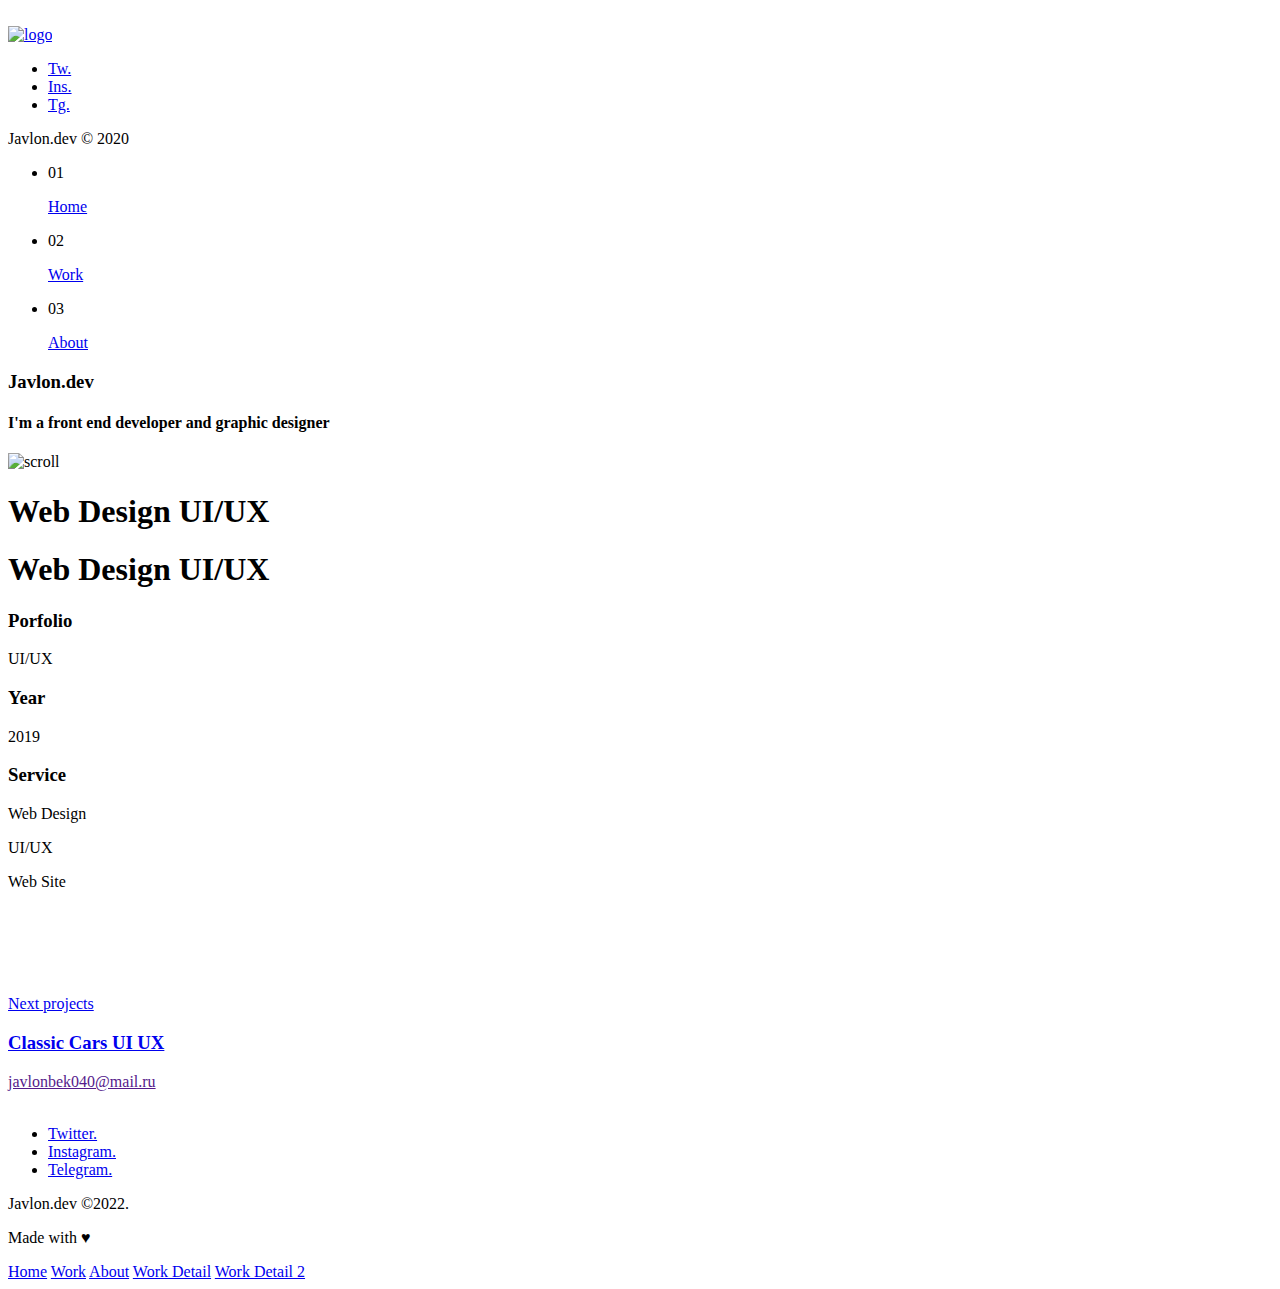
==== work-detail-2.html @ 749984cf "Update work-detail-2.html" ====
<!DOCTYPE html>
<html lang="en">

<head>
    <meta charset="UTF-8">
    <meta name="viewport" content="width=device-width, initial-scale=1.0">
    <meta http-equiv="X-UA-Compatible" content="ie=edge">
    <title>Web Web Design UI/UX</title>
    <link rel="stylesheet" href="assets/css/plugin.css">
    <link rel="stylesheet" href="assets/css/main.css">
    <link rel="stylesheet" href="assets/css/responsive.css">
</head>

<body>

    <!-- Start Preload -->
    <div class="preloader">
    </div>
    <div class="block-1"></div>
    <div class="block-2"></div>
    <div class="logo-load">
        <img src="assets/img/logo.svg" alt="">
    </div>
    <div class="logo-load spinning"></div>
    <div class="over-all"></div>
    <!-- End Preload -->


    <!-- Start Header -->
    <header>

        <nav>
            <!-- Logo -->
            <div class="logo hover-target">
                <a class="load-spiral" href="index.html"><img src="assets/img/logo.svg" alt="logo"></a>
            </div>
            <!-- Menu bar -->
            <div class="toggle-btn magnetic hover-target">
                <div class="burger-menu">
                    <span class="one"></span>
                    <span class="two"></span>
                    <span class="tre"></span>
                </div>
            </div>
            <!-- Social -->
            <div class="scr socials">
                <div class="list-social">
                    <ul>
                        <li class="hover-target"><a href="https://twitter.com/javlon_co">Tw.</a></li>
                        <li class="hover-target"><a href="https://www.instagram.com/javlon_co/">Ins.</a></li>
                        <li class="hover-target"><a href="https://t.me/javlonco">Tg.</a></li>
                    </ul>
                </div>
            </div>

            <!-- Copyright -->
            <div class="scr copyright-top">
                <p>Javlon.dev &copy; 2020</p>
            </div>

            <div class="bg-nav"></div>

            <!-- menu -->
            <div class="manu-container">
                <div class="menu">
                    <div class="data">
                        <div class="container">
                            <div class="row">
                                <div class="col-md-6">
                                    <div class="links text-center text-lg-left">
                                        <ul>
                                            <li>
                                                <p>01</p><a class="menu-link hover-target load-spiral"
                                                    href="index.html">Home</a>
                                            </li>
                                            <li>
                                                <p>02</p><a class="menu-link hover-target load-spiral"
                                                    href="work.html">Work</a>
                                            </li>
                                            <li>
                                                <p>03</p><a class="menu-link hover-target load-spiral"
                                                    href="about.html">About</a>
                                            </li>
                                           
                                        </ul>
                                    </div>

                                </div>

                                <div class="col-md-4 offset-md-2 centered text-right">
                                    <div class="address-menu">

                                        <h3>Javlon.dev</h3>
                                        <h4>I'm a front end developer and graphic designer</h4>
                                    </div>
                                </div>
                            </div>
                        </div>
                    </div>

                </div>
            </div>
        </nav>


    </header>
    <!-- End Header -->


    <!-- Start Content -->
    <div id="spiral">

        <!-- Header -->
        <div class="scrolls">
            <img draggable="false" src="assets/img/sroll.svg" alt="scroll">
        </div>
        <div class="main-head luxy-el" data-speed-y="15" data-offset="0">
            <div id="headmove">
                <div data-depth="0.4">
                    <div class="bg-detail-work-2"></div>
                </div>
            </div>

            <div class="heading-text">
                <div class="heading-text-front">
                    <h1 class="title">Web Design UI/UX</h1>
                </div>
                <div class="heading-text-back">
                    <h1 class="title">Web Design UI/UX</h1>
                </div>
            </div>
        </div>

        <!-- Work Content -->
        <section class="detail-work bg-darks">
            <div class="container">
                <div class="row ">
                    <div class="col-md-4 mt-30">
                        <div class="about-work text-center">
                            <h3>Porfolio</h3>
                            <p>UI/UX</p>
                        </div>
                    </div>
                    <div class="col-md-4 mt-30">
                        <div class="about-work text-center">
                            <h3>Year</h3>
                            <p>2019</p>
                        </div>
                    </div>
                    <div class="col-md-4 mt-30">
                        <div class="about-work text-center">
                            <h3>Service</h3>
                            <p>Web Design</p>
                            <p>UI/UX</p>
                            <p>Web Site</p>
                        </div>
                    </div>

                </div>

                <div class="row mt-20">
                    <div class="col-md-12 mt-30">

                        <!-- next -->
                        <div class="right-over-next cursorNext"> </div>
                        <!-- prev -->
                        <div class="right-over-prev cursorPrev"> </div>

                        <!-- work-slider -->
                        <div class="work-slider">
                            <div class="owl-carousel owl-theme">
                                <div class="img-item">
                                    <img src="assets/img/detail-work/2/1.jpg" class="img-fluid" alt="">
                                </div>
                                <div class="img-item">
                                    <img src="assets/img/detail-work/2/2.jpg" class="img-fluid" alt="">
                                </div>
                                <div class="img-item">
                                    <img src="assets/img/detail-work/2/3.jpg" class="img-fluid" alt="">
                                </div>
                                <div class="img-item">
                                    <img src="assets/img/detail-work/2/4.jpg" class="img-fluid" alt="">
                                </div>
                            </div>
                        </div>
                    </div>
                </div>
                <div class="row">
                    <div class="col-md-12">
                        <a href="carux.html" class="next-project centered text-center load-spiral">
                            <div class="col-md-12">
                                <p>Next projects</p>
                                <h3>Classic Cars UI UX</h3>
                            </div>
                        </a>
                    </div>
                </div>
            </div>
        </section>


        <!-- Footer -->
        <div class="footer">
            <div class="container">
                <div class="row">
                    <div class="col-md-4 text-center text-md-left mt-30">
                        <div class="mail hover-target">
                            <a href="">javlonbek040@mail.ru</a>
                        </div>
                    </div>
                    <div class="col-md-4 text-center mt-30">
                        <div class="logo-foot">
                            <img src="assets/img/logo.svg" alt="">
                        </div>
                    </div>
                    <div class="col-md-4 text-center text-md-right mt-30">
                        <div class="sosmed">
                            <ul>
                                <li class="hover-target"><a href="https://twitter.com/javlon_co">Twitter.</a></li>
                                <li class="hover-target"><a href="https://www.instagram.com/javlon_co/">Instagram.</a></li>
                                <li class="hover-target"><a href="https://t.me/javlonco">Telegram.</a></li>
                            </ul>
                        </div>
                        <div class="copyright">
                            <p>Javlon.dev &copy;2022.</p>
                            <p>Made with ♥ </p>
                        </div>
                    </div>
                </div>
            </div>
        </div>


    </div>
    <!-- End Content -->

    <!-- Toggle menu -->
    <div class="menus">
        <a class="hover-target" href="index.html">Home</a>
        <a class="hover-target" href="work.html">Work</a>
        <a class="hover-target" href="about.html">About</a>
        <a class="hover-target" href="work-detail.html">Work Detail</a>
        <a class="hover-target" href="work-detail-2.html">Work Detail 2</a>
      
    </div>
    <div class="menu__toggler hover-target magnetic"><span></span></div>

    <!-- Cursor -->
    <div class="cursor1" id="cursor1"></div>
    <div class="cursor" id="cursor"></div>

    <script src="assets/js/plugin.js"></script>
    <script src="assets/js/main.js"></script>
</body>

</html>
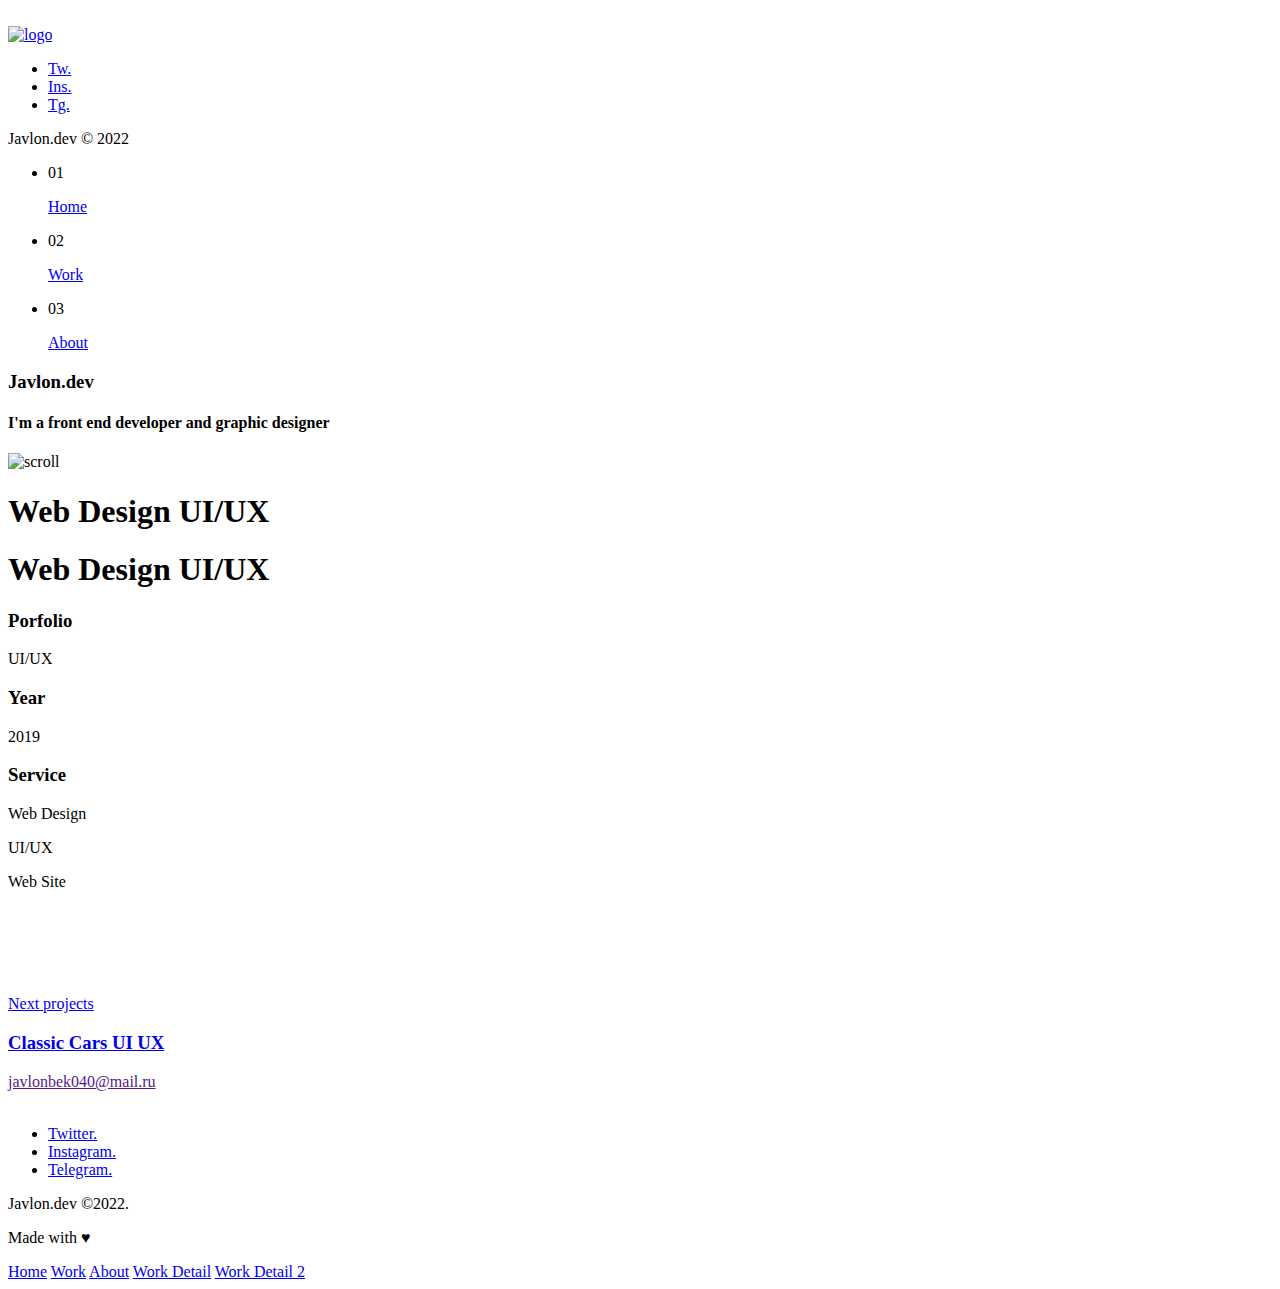
==== commit 54879e55: "Update work-detail-2.html" ====
--- a/work-detail-2.html
+++ b/work-detail-2.html
@@ -55,7 +55,7 @@
 
             <!-- Copyright -->
             <div class="scr copyright-top">
-                <p>Javlon.dev &copy; 2020</p>
+                <p>Javlon.dev &copy; 2022</p>
             </div>
 
             <div class="bg-nav"></div>
@@ -218,7 +218,7 @@
                             <ul>
                                 <li class="hover-target"><a href="https://twitter.com/javlon_co">Twitter.</a></li>
                                 <li class="hover-target"><a href="https://www.instagram.com/javlon_co/">Instagram.</a></li>
-                                <li class="hover-target"><a href="https://t.me/javlonco">Telegram.</a></li>
+                                <li class="hover-target"><a href="https://t.me/javlon_co">Telegram.</a></li>
                             </ul>
                         </div>
                         <div class="copyright">
